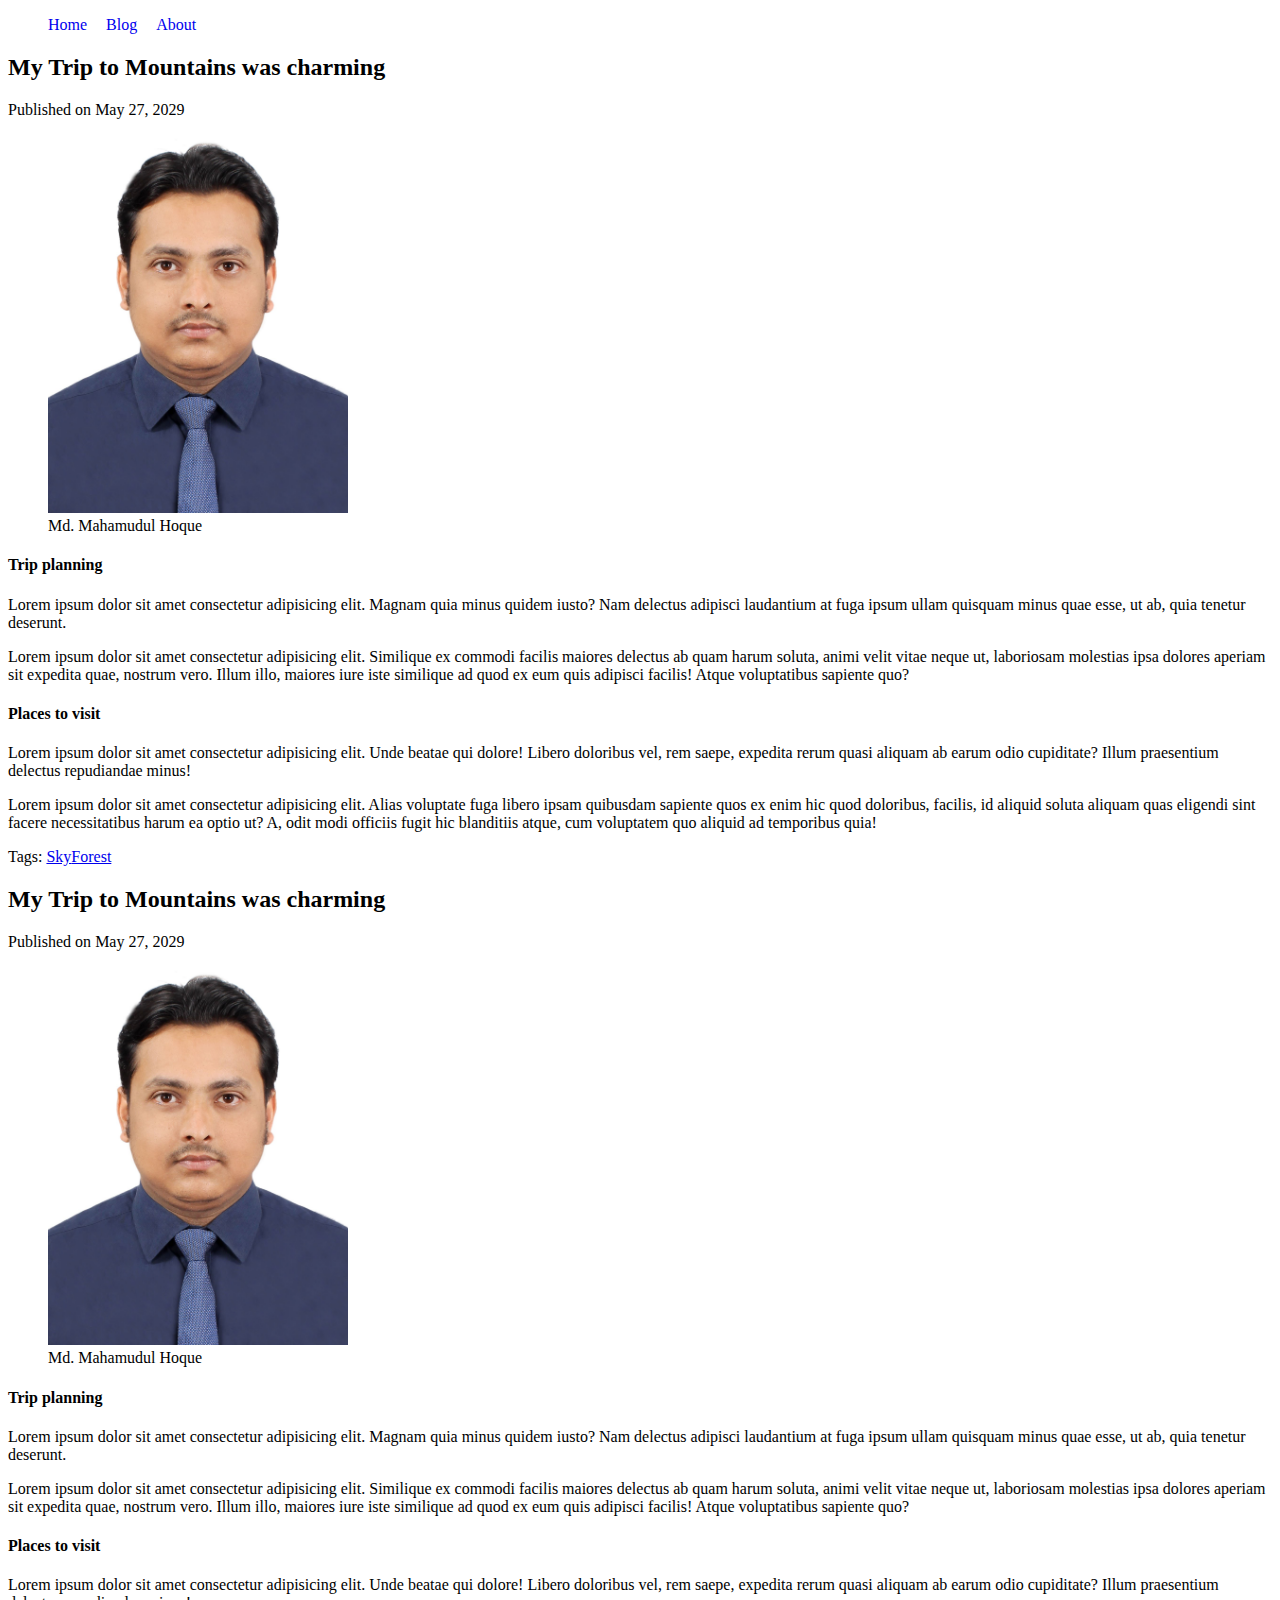
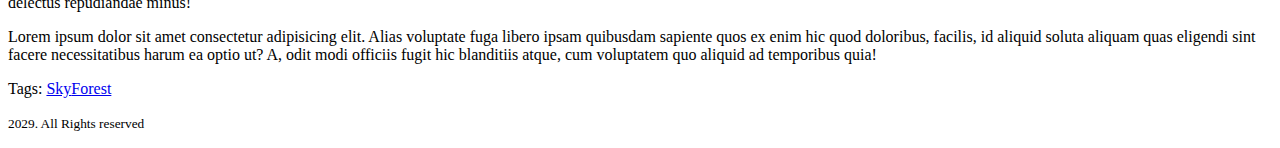
==== blog.html @ 3aa8caad "blog commit" ====
<!DOCTYPE html>
<html lang="en">
<head>
    <meta charset="UTF-8">
    <meta name="viewport" content="width=device-width, initial-scale=1.0">
    <title>My Blogs</title>
    <link rel="stylesheet" href="styles/blog.css">
</head>
<body>
    <header>
        <nav>
            <ul>
                <li><a href="home.html">Home</a></li>
                <li><a href="blog.html">Blog</a></li>
                <li><a href="about.html">About</a></li>
            </ul>
        </nav>
    </header>
    <main>
        <article>
            <header>
                <h2>My Trip to Mountains was charming</h2>
                <p>Published on <time detetime="2029-05-27">May 27, 2029</timedetetime></time>
                </p>
            </header>
            <figure>
               <img width="300px" src="Assets/Pictures/W 3718  pp 2 stm 4 (1).jpg" alt=""> 
               <figcaption>Md. Mahamudul Hoque</figcaption>
            </figure>
            <section>
                <h4>Trip planning</h4>
                <p>Lorem ipsum dolor sit amet consectetur adipisicing elit. Magnam quia minus quidem iusto? Nam delectus adipisci laudantium at fuga ipsum ullam quisquam minus quae esse, ut ab, quia tenetur deserunt.</p>
                <p>Lorem ipsum dolor sit amet consectetur adipisicing elit. Similique ex commodi facilis maiores delectus ab quam harum soluta, animi velit vitae neque ut, laboriosam molestias ipsa dolores aperiam sit expedita quae, nostrum vero. Illum illo, maiores iure iste similique ad quod ex eum quis adipisci facilis! Atque voluptatibus sapiente quo?</p>
            </section>
            <section>
                <h4>Places to visit</h4>
                <p>Lorem ipsum dolor sit amet consectetur adipisicing elit. Unde beatae qui dolore! Libero doloribus vel, rem saepe, expedita rerum quasi aliquam ab earum odio cupiditate? Illum praesentium delectus repudiandae minus!</p>
                <p>Lorem ipsum dolor sit amet consectetur adipisicing elit. Alias voluptate fuga libero ipsam quibusdam sapiente quos ex enim hic quod doloribus, facilis, id aliquid soluta aliquam quas eligendi sint facere necessitatibus harum ea optio ut? A, odit modi officiis fugit hic blanditiis atque, cum voluptatem quo aliquid ad temporibus quia!</p>
            </section>
            <footer>
                <p>Tags: <a href="sky">Sky</a><a href="forest">Forest</a></p>
            </footer>
        </article>
        <article>
            <header>
                <h2>My Trip to Mountains was charming</h2>
                <p>Published on <time detetime="2029-05-27">May 27, 2029</timedetetime></time>
                </p>
            </header>
            <figure>
               <img width="300px" src="Assets/Pictures/W 3718  pp 2 stm 4 (1).jpg" alt=""> 
               <figcaption>Md. Mahamudul Hoque</figcaption>
            </figure>
            <section>
                <h4>Trip planning</h4>
                <p>Lorem ipsum dolor sit amet consectetur adipisicing elit. Magnam quia minus quidem iusto? Nam delectus adipisci laudantium at fuga ipsum ullam quisquam minus quae esse, ut ab, quia tenetur deserunt.</p>
                <p>Lorem ipsum dolor sit amet consectetur adipisicing elit. Similique ex commodi facilis maiores delectus ab quam harum soluta, animi velit vitae neque ut, laboriosam molestias ipsa dolores aperiam sit expedita quae, nostrum vero. Illum illo, maiores iure iste similique ad quod ex eum quis adipisci facilis! Atque voluptatibus sapiente quo?</p>
            </section>
            <section>
                <h4>Places to visit</h4>
                <p>Lorem ipsum dolor sit amet consectetur adipisicing elit. Unde beatae qui dolore! Libero doloribus vel, rem saepe, expedita rerum quasi aliquam ab earum odio cupiditate? Illum praesentium delectus repudiandae minus!</p>
                <p>Lorem ipsum dolor sit amet consectetur adipisicing elit. Alias voluptate fuga libero ipsam quibusdam sapiente quos ex enim hic quod doloribus, facilis, id aliquid soluta aliquam quas eligendi sint facere necessitatibus harum ea optio ut? A, odit modi officiis fugit hic blanditiis atque, cum voluptatem quo aliquid ad temporibus quia!</p>
            </section>
            <footer>
                <p>Tags: <a href="sky">Sky</a><a href="forest">Forest</a></p>
            </footer>
        </art
    </main>
    <footer>
        <p><small>2029. All Rights reserved</small></p>
    </footer>
</body>
</html>
---- styles/blog.css ----
nav > ul > li {
    display: inline;
    margin-right: 15px;
}

nav li > a{
    text-decoration: none;
}
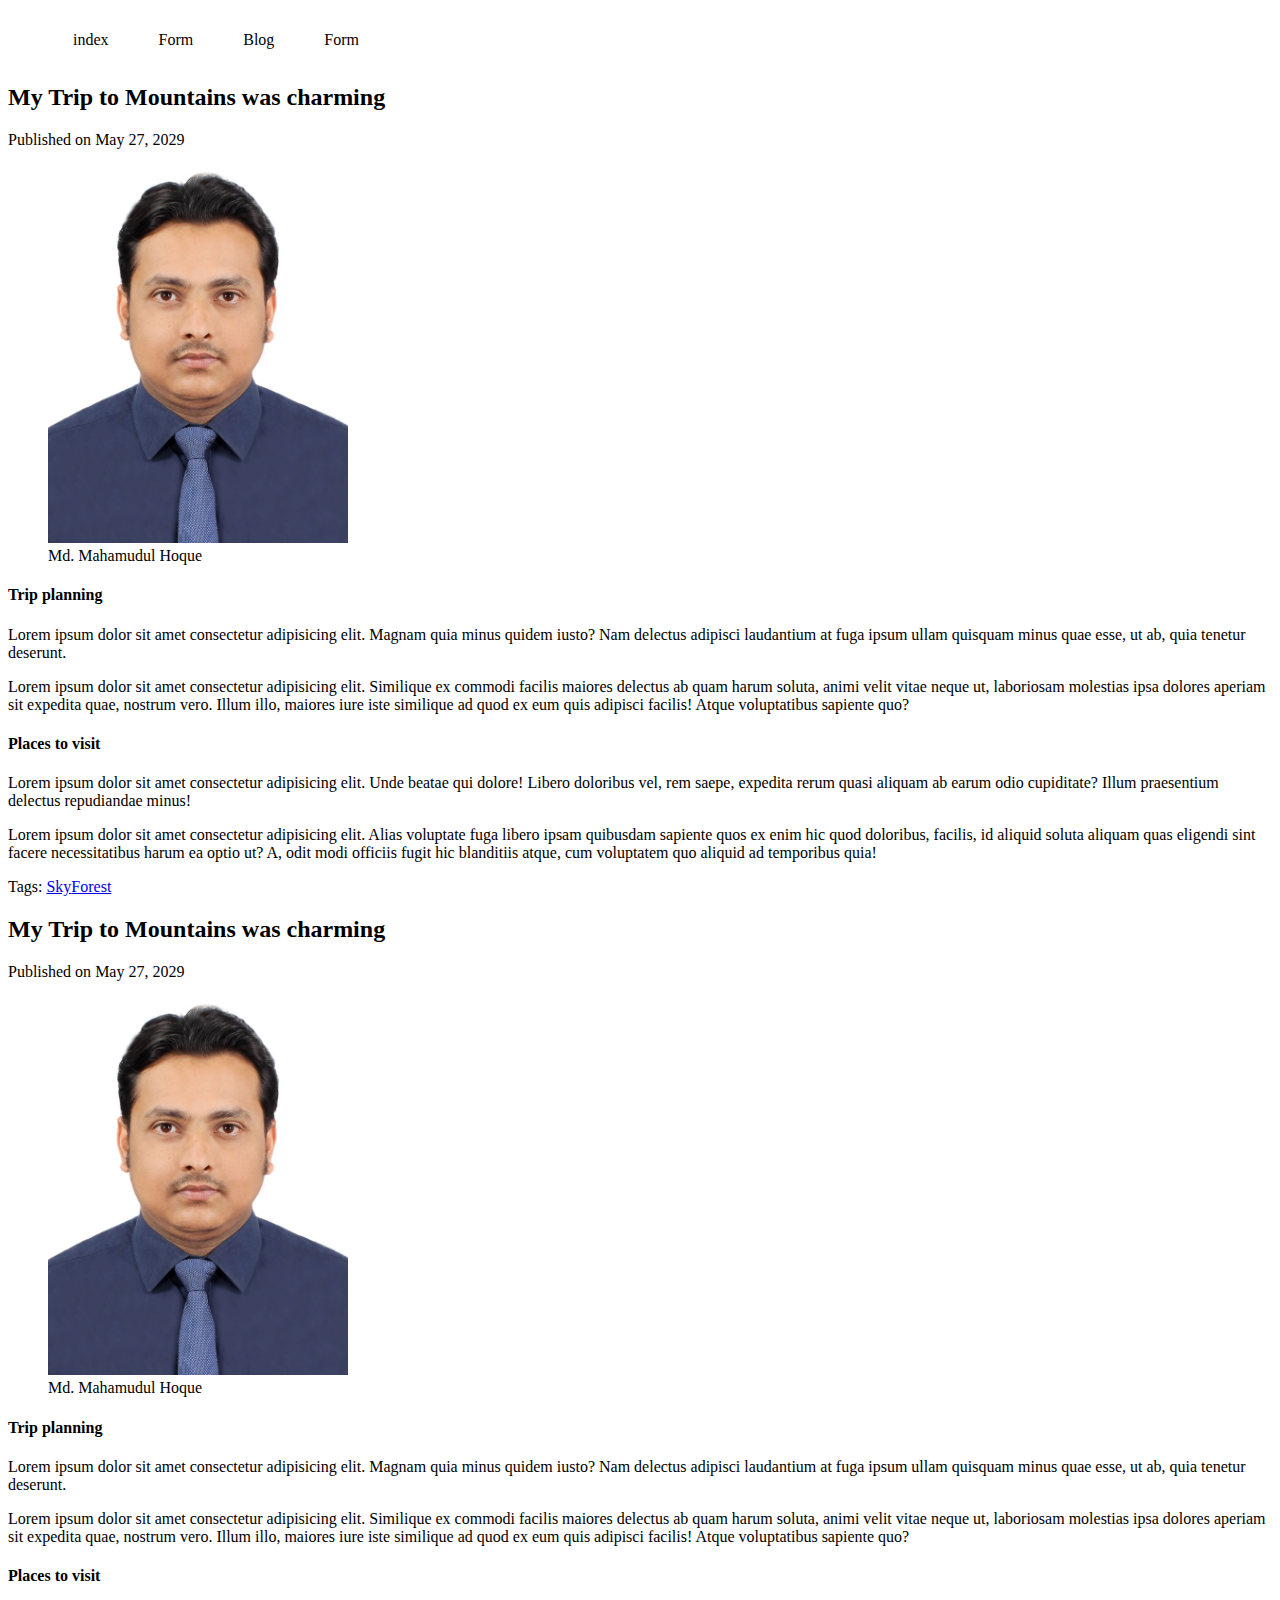
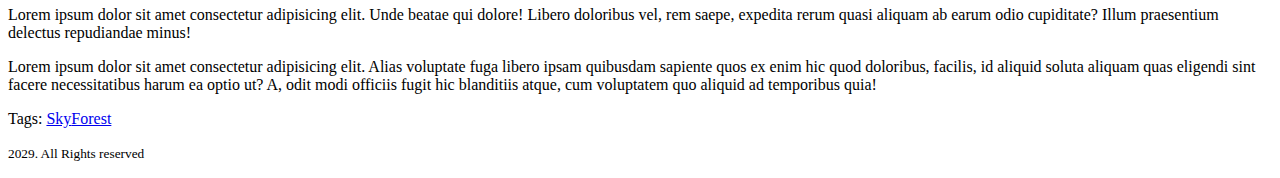
==== commit 39aaef95: "navigation commit" ====
--- a/blog.html
+++ b/blog.html
@@ -5,17 +5,19 @@
     <meta name="viewport" content="width=device-width, initial-scale=1.0">
     <title>My Blogs</title>
     <link rel="stylesheet" href="styles/blog.css">
+    <link rel="stylesheet" href="styles/nav.css">
 </head>
 <body>
     <header>
         <nav>
             <ul>
-                <li><a href="home.html">Home</a></li>
+                <li><a href="index.html">index</a></li>
+                <li><a href="from.html">Form</a></li>
                 <li><a href="blog.html">Blog</a></li>
-                <li><a href="about.html">About</a></li>
+                <li><a href="from.html">Form</a></li>
             </ul>
         </nav>
-    </header>
+       </header>
     <main>
         <article>
             <header>
--- a/styles/nav.css
+++ b/styles/nav.css
@@ -0,0 +1,18 @@
+nav > ul{
+    display: flex;
+   
+
+}
+nav ul li{
+    list-style: none;
+    margin: 10px 20px;
+    padding: 5px;
+}
+nav li:hover {
+    background-color: lightgreen;
+}
+
+nav li a {
+    text-decoration: none;
+    color: black;
+}